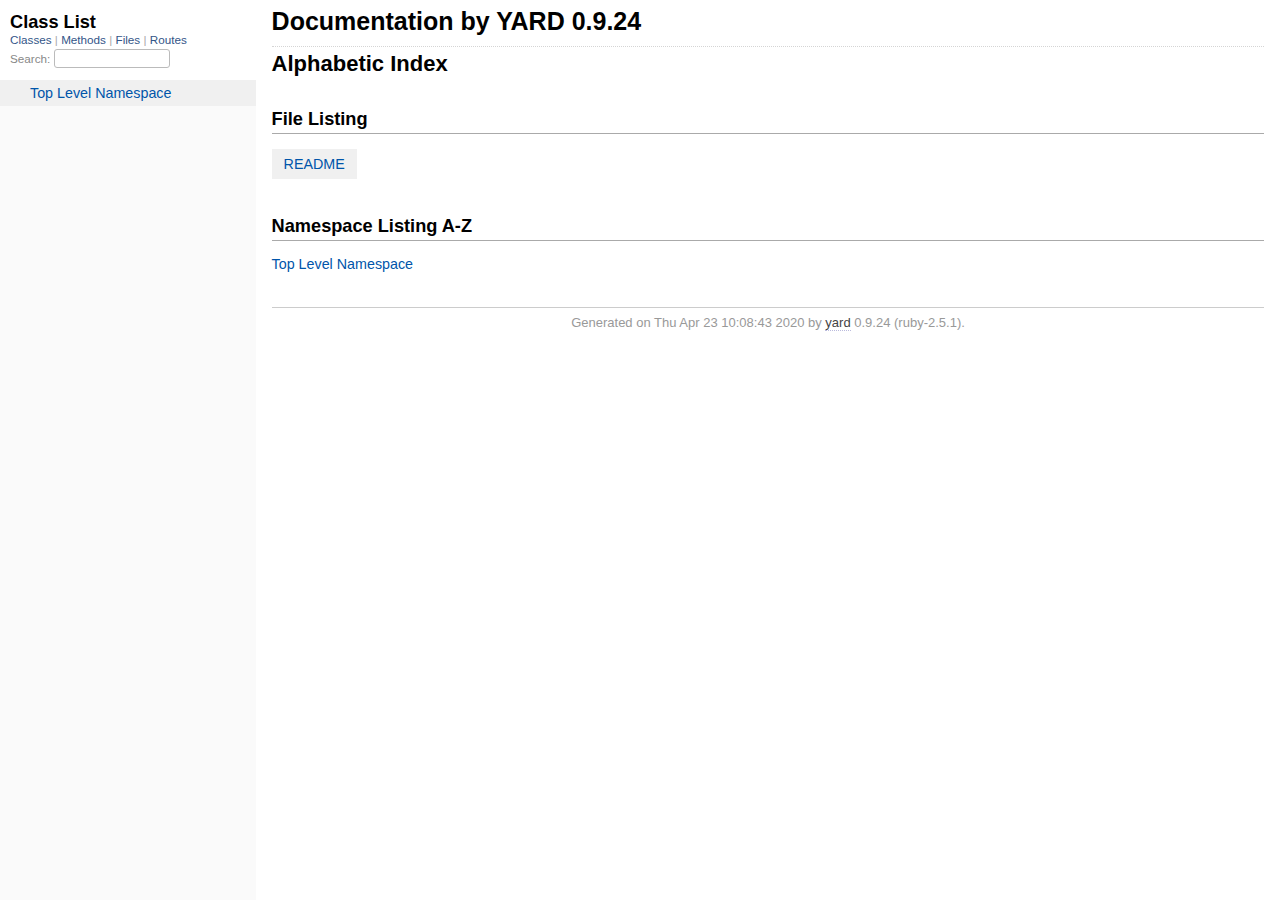
==== doc/_index.html @ 2a1a2652 "sista ändringar" ====
<!DOCTYPE html>
<html>
  <head>
    <meta charset="utf-8">
<meta name="viewport" content="width=device-width, initial-scale=1.0">
<title>
  Documentation by YARD 0.9.24
  
</title>

  <link rel="stylesheet" href="css/style.css" type="text/css" />

  <link rel="stylesheet" href="css/common.css" type="text/css" />

<script type="text/javascript">
  pathId = null;
  relpath = '';
</script>


  <script type="text/javascript" charset="utf-8" src="js/jquery.js"></script>

  <script type="text/javascript" charset="utf-8" src="js/app.js"></script>

  <script type="text/javascript" charset="utf-8" src="js/custom.js"></script>


  </head>
  <body>
    <div class="nav_wrap">
      <iframe id="nav" src="class_list.html?1"></iframe>
      <div id="resizer"></div>
    </div>

    <div id="main" tabindex="-1">
      <div id="header">
        <div id="menu">
  
</div>

        <div id="search">
  
    <a class="full_list_link" id="class_list_link"
        href="class_list.html">

        <svg width="24" height="24">
          <rect x="0" y="4" width="24" height="4" rx="1" ry="1"></rect>
          <rect x="0" y="12" width="24" height="4" rx="1" ry="1"></rect>
          <rect x="0" y="20" width="24" height="4" rx="1" ry="1"></rect>
        </svg>
    </a>
  
</div>
        <div class="clear"></div>
      </div>

      <div id="content"><h1 class="noborder title">Documentation by YARD 0.9.24</h1>
<div id="listing">
  <h1 class="alphaindex">Alphabetic Index</h1>
  
  <h2>File Listing</h2>
  <ul id="files" class="index_inline_list">
  
  
    <li class="r1"><a href="index.html" title="README">README</a></li>
    
  
  </ul>

<div class="clear"></div>
<h2>Namespace Listing A-Z</h2>


  <ul class="toplevel"><li><span class='object_link'><a href="top-level-namespace.html" title="Top Level Namespace (root)">Top Level Namespace</a></span></li></ul>



<table>
  <tr>
    <td valign='top' width="33%">
      
    </td>
  </tr>
</table>

</div>

</div>

      <div id="footer">
  Generated on Thu Apr 23 10:08:43 2020 by
  <a href="http://yardoc.org" title="Yay! A Ruby Documentation Tool" target="_parent">yard</a>
  0.9.24 (ruby-2.5.1).
</div>

    </div>
  </body>
</html>
---- doc/css/style.css ----
html {
  width: 100%;
  height: 100%;
}
body {
  font-family: "Lucida Sans", "Lucida Grande", Verdana, Arial, sans-serif;
  font-size: 13px;
  width: 100%;
  margin: 0;
  padding: 0;
  display: flex;
  display: -webkit-flex;
  display: -ms-flexbox;
}

#nav {
  position: relative;
  width: 100%;
  height: 100%;
  border: 0;
  border-right: 1px dotted #eee;
  overflow: auto;
}
.nav_wrap {
  margin: 0;
  padding: 0;
  width: 20%;
  height: 100%;
  position: relative;
  display: flex;
  display: -webkit-flex;
  display: -ms-flexbox;
  flex-shrink: 0;
  -webkit-flex-shrink: 0;
  -ms-flex: 1 0;
}
#resizer {
  position: absolute;
  right: -5px;
  top: 0;
  width: 10px;
  height: 100%;
  cursor: col-resize;
  z-index: 9999;
}
#main {
  flex: 5 1;
  -webkit-flex: 5 1;
  -ms-flex: 5 1;
  outline: none;
  position: relative;
  background: #fff;
  padding: 1.2em;
  padding-top: 0.2em;
}

@media (max-width: 920px) {
  .nav_wrap { width: 100%; top: 0; right: 0; overflow: visible; position: absolute; }
  #resizer { display: none; }
  #nav {
    z-index: 9999;
    background: #fff;
    display: none;
    position: absolute;
    top: 40px;
    right: 12px;
    width: 500px;
    max-width: 80%;
    height: 80%;
    overflow-y: scroll;
    border: 1px solid #999;
    border-collapse: collapse;
    box-shadow: -7px 5px 25px #aaa;
    border-radius: 2px;
  }
}

@media (min-width: 920px) {
  body { height: 100%; overflow: hidden; }
  #main { height: 100%; overflow: auto; }
  #search { display: none; }
}

#main img { max-width: 100%; }
h1 { font-size: 25px; margin: 1em 0 0.5em; padding-top: 4px; border-top: 1px dotted #d5d5d5; }
h1.noborder { border-top: 0px; margin-top: 0; padding-top: 4px; }
h1.title { margin-bottom: 10px; }
h1.alphaindex { margin-top: 0; font-size: 22px; }
h2 {
  padding: 0;
  padding-bottom: 3px;
  border-bottom: 1px #aaa solid;
  font-size: 1.4em;
  margin: 1.8em 0 0.5em;
  position: relative;
}
h2 small { font-weight: normal; font-size: 0.7em; display: inline; position: absolute; right: 0; }
h2 small a {
  display: block;
  height: 20px;
  border: 1px solid #aaa;
  border-bottom: 0;
  border-top-left-radius: 5px;
  background: #f8f8f8;
  position: relative;
  padding: 2px 7px;
}
.clear { clear: both; }
.inline { display: inline; }
.inline p:first-child { display: inline; }
.docstring, .tags, #filecontents { font-size: 15px; line-height: 1.5145em; }
.docstring p > code, .docstring p > tt, .tags p > code, .tags p > tt {
  color: #c7254e; background: #f9f2f4; padding: 2px 4px; font-size: 1em;
  border-radius: 4px;
}
.docstring h1, .docstring h2, .docstring h3, .docstring h4 { padding: 0; border: 0; border-bottom: 1px dotted #bbb; }
.docstring h1 { font-size: 1.2em; }
.docstring h2 { font-size: 1.1em; }
.docstring h3, .docstring h4 { font-size: 1em; border-bottom: 0; padding-top: 10px; }
.summary_desc .object_link a, .docstring .object_link a {
  font-family: monospace; font-size: 1.05em;
  color: #05a; background: #EDF4FA; padding: 2px 4px; font-size: 1em;
  border-radius: 4px;
}
.rdoc-term { padding-right: 25px; font-weight: bold; }
.rdoc-list p { margin: 0; padding: 0; margin-bottom: 4px; }
.summary_desc pre.code .object_link a, .docstring pre.code .object_link a {
  padding: 0px; background: inherit; color: inherit; border-radius: inherit;
}

/* style for <table> */
#filecontents table, .docstring table { border-collapse: collapse; }
#filecontents table th, #filecontents table td,
.docstring table th, .docstring table td { border: 1px solid #ccc; padding: 8px; padding-right: 17px; }
#filecontents table tr:nth-child(odd),
.docstring table tr:nth-child(odd) { background: #eee; }
#filecontents table tr:nth-child(even),
.docstring table tr:nth-child(even) { background: #fff; }
#filecontents table th, .docstring table th { background: #fff; }

/* style for <ul> */
#filecontents li > p, .docstring li > p { margin: 0px; }
#filecontents ul, .docstring ul { padding-left: 20px; }
/* style for <dl> */
#filecontents dl, .docstring dl { border: 1px solid #ccc; }
#filecontents dt, .docstring dt { background: #ddd; font-weight: bold; padding: 3px 5px; }
#filecontents dd, .docstring dd { padding: 5px 0px; margin-left: 18px; }
#filecontents dd > p, .docstring dd > p { margin: 0px; }

.note {
  color: #222;
  margin: 20px 0;
  padding: 10px;
  border: 1px solid #eee;
  border-radius: 3px;
  display: block;
}
.docstring .note {
  border-left-color: #ccc;
  border-left-width: 5px;
}
.note.todo { background: #ffffc5; border-color: #ececaa; }
.note.returns_void { background: #efefef; }
.note.deprecated { background: #ffe5e5; border-color: #e9dada; }
.note.title.deprecated { background: #ffe5e5; border-color: #e9dada; }
.note.private { background: #ffffc5; border-color: #ececaa; }
.note.title { padding: 3px 6px; font-size: 0.9em; font-family: "Lucida Sans", "Lucida Grande", Verdana, Arial, sans-serif; display: inline; }
.summary_signature + .note.title { margin-left: 7px; }
h1 .note.title { font-size: 0.5em; font-weight: normal; padding: 3px 5px; position: relative; top: -3px; text-transform: capitalize; }
.note.title { background: #efefef; }
.note.title.constructor { color: #fff; background: #6a98d6; border-color: #6689d6; }
.note.title.writeonly { color: #fff; background: #45a638; border-color: #2da31d; }
.note.title.readonly { color: #fff; background: #6a98d6; border-color: #6689d6; }
.note.title.private { background: #d5d5d5; border-color: #c5c5c5; }
.note.title.not_defined_here { background: transparent; border: none; font-style: italic; }
.discussion .note { margin-top: 6px; }
.discussion .note:first-child { margin-top: 0; }

h3.inherited {
  font-style: italic;
  font-family: "Lucida Sans", "Lucida Grande", Verdana, Arial, sans-serif;
  font-weight: normal;
  padding: 0;
  margin: 0;
  margin-top: 12px;
  margin-bottom: 3px;
  font-size: 13px;
}
p.inherited {
  padding: 0;
  margin: 0;
  margin-left: 25px;
}

.box_info dl {
  margin: 0;
  border: 0;
  width: 100%;
  font-size: 1em;
  display: flex;
  display: -webkit-flex;
  display: -ms-flexbox;
}
.box_info dl dt {
  flex-shrink: 0;
  -webkit-flex-shrink: 1;
  -ms-flex-shrink: 1;
  width: 100px;
  text-align: right;
  font-weight: bold;
  border: 1px solid #aaa;
  border-width: 1px 0px 0px 1px;
  padding: 6px 0;
  padding-right: 10px;
}
.box_info dl dd {
  flex-grow: 1;
  -webkit-flex-grow: 1;
  -ms-flex: 1;
  max-width: 420px;
  padding: 6px 0;
  padding-right: 20px;
  border: 1px solid #aaa;
  border-width: 1px 1px 0 0;
  overflow: hidden;
  position: relative;
}
.box_info dl:last-child > * {
  border-bottom: 1px solid #aaa;
}
.box_info dl:nth-child(odd) > * { background: #eee; }
.box_info dl:nth-child(even) > * { background: #fff; }
.box_info dl > * { margin: 0; }

ul.toplevel { list-style: none; padding-left: 0; font-size: 1.1em; }
.index_inline_list { padding-left: 0; font-size: 1.1em; }

.index_inline_list li {
  list-style: none;
  display: inline-block;
  padding: 0 12px;
  line-height: 30px;
  margin-bottom: 5px;
}

dl.constants { margin-left: 10px; }
dl.constants dt { font-weight: bold; font-size: 1.1em; margin-bottom: 5px; }
dl.constants.compact dt { display: inline-block; font-weight: normal }
dl.constants dd { width: 75%; white-space: pre; font-family: monospace; margin-bottom: 18px; }
dl.constants .docstring .note:first-child { margin-top: 5px; }

.summary_desc {
  margin-left: 32px;
  display: block;
  font-family: sans-serif;
  font-size: 1.1em;
  margin-top: 8px;
  line-height: 1.5145em;
  margin-bottom: 0.8em;
}
.summary_desc tt { font-size: 0.9em; }
dl.constants .note { padding: 2px 6px; padding-right: 12px; margin-top: 6px; }
dl.constants .docstring { margin-left: 32px; font-size: 0.9em; font-weight: normal; }
dl.constants .tags { padding-left: 32px; font-size: 0.9em; line-height: 0.8em; }
dl.constants .discussion *:first-child { margin-top: 0; }
dl.constants .discussion *:last-child { margin-bottom: 0; }

.method_details { border-top: 1px dotted #ccc; margin-top: 25px; padding-top: 0; }
.method_details.first { border: 0; margin-top: 5px; }
.method_details.first h3.signature { margin-top: 1em; }
p.signature, h3.signature {
  font-size: 1.1em; font-weight: normal; font-family: Monaco, Consolas, Courier, monospace;
  padding: 6px 10px; margin-top: 1em;
  background: #E8F4FF; border: 1px solid #d8d8e5; border-radius: 5px;
}
p.signature tt,
h3.signature tt { font-family: Monaco, Consolas, Courier, monospace; }
p.signature .overload,
h3.signature .overload { display: block; }
p.signature .extras,
h3.signature .extras { font-weight: normal; font-family: sans-serif; color: #444; font-size: 1em; }
p.signature .not_defined_here,
h3.signature .not_defined_here,
p.signature .aliases,
h3.signature .aliases { display: block; font-weight: normal; font-size: 0.9em; font-family: sans-serif; margin-top: 0px; color: #555; }
p.signature .aliases .names,
h3.signature .aliases .names { font-family: Monaco, Consolas, Courier, monospace; font-weight: bold; color: #000; font-size: 1.2em; }

.tags .tag_title { font-size: 1.05em; margin-bottom: 0; font-weight: bold; }
.tags .tag_title tt { color: initial; padding: initial; background: initial; }
.tags ul { margin-top: 5px; padding-left: 30px; list-style: square; }
.tags ul li { margin-bottom: 3px; }
.tags ul .name { font-family: monospace; font-weight: bold; }
.tags ul .note { padding: 3px 6px; }
.tags { margin-bottom: 12px; }

.tags .examples .tag_title { margin-bottom: 10px; font-weight: bold; }
.tags .examples .inline p { padding: 0; margin: 0; font-weight: bold; font-size: 1em; }
.tags .examples .inline p:before { content: "▸"; font-size: 1em; margin-right: 5px; }

.tags .overload .overload_item { list-style: none; margin-bottom: 25px; }
.tags .overload .overload_item .signature {
  padding: 2px 8px;
  background: #F1F8FF; border: 1px solid #d8d8e5; border-radius: 3px;
}
.tags .overload .signature { margin-left: -15px; font-family: monospace; display: block; font-size: 1.1em; }
.tags .overload .docstring { margin-top: 15px; }

.defines { display: none; }

#method_missing_details .notice.this { position: relative; top: -8px; color: #888; padding: 0; margin: 0; }

.showSource { font-size: 0.9em; }
.showSource a, .showSource a:visited { text-decoration: none; color: #666; }

#content a, #content a:visited { text-decoration: none; color: #05a; }
#content a:hover { background: #ffffa5; }

ul.summary {
  list-style: none;
  font-family: monospace;
  font-size: 1em;
  line-height: 1.5em;
  padding-left: 0px;
}
ul.summary a, ul.summary a:visited {
  text-decoration: none; font-size: 1.1em;
}
ul.summary li { margin-bottom: 5px; }
.summary_signature { padding: 4px 8px; background: #f8f8f8; border: 1px solid #f0f0f0; border-radius: 5px; }
.summary_signature:hover { background: #CFEBFF; border-color: #A4CCDA; cursor: pointer; }
.summary_signature.deprecated { background: #ffe5e5; border-color: #e9dada; }
ul.summary.compact li { display: inline-block; margin: 0px 5px 0px 0px; line-height: 2.6em;}
ul.summary.compact .summary_signature { padding: 5px 7px; padding-right: 4px; }
#content .summary_signature:hover a,
#content .summary_signature:hover a:visited {
  background: transparent;
  color: #049;
}

p.inherited a { font-family: monospace; font-size: 0.9em; }
p.inherited { word-spacing: 5px; font-size: 1.2em; }

p.children { font-size: 1.2em; }
p.children a { font-size: 0.9em; }
p.children strong { font-size: 0.8em; }
p.children strong.modules { padding-left: 5px; }

ul.fullTree { display: none; padding-left: 0; list-style: none; margin-left: 0; margin-bottom: 10px; }
ul.fullTree ul { margin-left: 0; padding-left: 0; list-style: none; }
ul.fullTree li { text-align: center; padding-top: 18px; padding-bottom: 12px; background: url([data-uri]) no-repeat top center; }
ul.fullTree li:first-child { padding-top: 0; background: transparent; }
ul.fullTree li:last-child { padding-bottom: 0; }
.showAll ul.fullTree { display: block; }
.showAll .inheritName { display: none; }

#search { position: absolute; right: 12px; top: 0px; z-index: 9000; }
#search a {
  display: block; float: left;
  padding: 4px 8px; text-decoration: none; color: #05a; fill: #05a;
  border: 1px solid #d8d8e5;
  border-bottom-left-radius: 3px; border-bottom-right-radius: 3px;
  background: #F1F8FF;
  box-shadow: -1px 1px 3px #ddd;
}
#search a:hover { background: #f5faff; color: #06b; fill: #06b; }
#search a.active {
  background: #568; padding-bottom: 20px; color: #fff; fill: #fff;
  border: 1px solid #457;
  border-top-left-radius: 5px; border-top-right-radius: 5px;
}
#search a.inactive { color: #999; fill: #999; }
.inheritanceTree, .toggleDefines {
  float: right;
  border-left: 1px solid #aaa;
  position: absolute; top: 0; right: 0;
  height: 100%;
  background: #f6f6f6;
  padding: 5px;
  min-width: 55px;
  text-align: center;
}

#menu { font-size: 1.3em; color: #bbb; }
#menu .title, #menu a { font-size: 0.7em; }
#menu .title a { font-size: 1em; }
#menu .title { color: #555; }
#menu a, #menu a:visited { color: #333; text-decoration: none; border-bottom: 1px dotted #bbd; }
#menu a:hover { color: #05a; }

#footer { margin-top: 15px; border-top: 1px solid #ccc; text-align: center; padding: 7px 0; color: #999; }
#footer a, #footer a:visited { color: #444; text-decoration: none; border-bottom: 1px dotted #bbd; }
#footer a:hover { color: #05a; }

#listing ul.alpha { font-size: 1.1em; }
#listing ul.alpha { margin: 0; padding: 0; padding-bottom: 10px; list-style: none; }
#listing ul.alpha li.letter { font-size: 1.4em; padding-bottom: 10px; }
#listing ul.alpha ul { margin: 0; padding-left: 15px; }
#listing ul small { color: #666; font-size: 0.7em; }

li.r1 { background: #f0f0f0; }
li.r2 { background: #fafafa; }

#content ul.summary li.deprecated .summary_signature a,
#content ul.summary li.deprecated .summary_signature a:visited { text-decoration: line-through; font-style: italic; }

#toc {
  position: relative;
  float: right;
  overflow-x: auto;
  right: -3px;
  margin-left: 20px;
  margin-bottom: 20px;
  padding: 20px; padding-right: 30px;
  max-width: 300px;
  z-index: 5000;
  background: #fefefe;
  border: 1px solid #ddd;
  box-shadow: -2px 2px 6px #bbb;
}
#toc .title { margin: 0; }
#toc ol { padding-left: 1.8em; }
#toc li { font-size: 1.1em; line-height: 1.7em; }
#toc > ol > li { font-size: 1.1em; font-weight: bold; }
#toc ol > li > ol { font-size: 0.9em; }
#toc ol ol > li > ol { padding-left: 2.3em; }
#toc ol + li { margin-top: 0.3em; }
#toc.hidden { padding: 10px; background: #fefefe; box-shadow: none; }
#toc.hidden:hover { background: #fafafa; }
#filecontents h1 + #toc.nofloat { margin-top: 0; }
@media (max-width: 560px) {
  #toc {
    margin-left: 0;
    margin-top: 16px;
    float: none;
    max-width: none;
  }
}

/* syntax highlighting */
.source_code { display: none; padding: 3px 8px; border-left: 8px solid #ddd; margin-top: 5px; }
#filecontents pre.code, .docstring pre.code, .source_code pre { font-family: monospace; }
#filecontents pre.code, .docstring pre.code { display: block; }
.source_code .lines { padding-right: 12px; color: #555; text-align: right; }
#filecontents pre.code, .docstring pre.code,
.tags pre.example {
  padding: 9px 14px;
  margin-top: 4px;
  border: 1px solid #e1e1e8;
  background: #f7f7f9;
  border-radius: 4px;
  font-size: 1em;
  overflow-x: auto;
  line-height: 1.2em;
}
pre.code { color: #000; tab-size: 2; }
pre.code .info.file { color: #555; }
pre.code .val { color: #036A07; }
pre.code .tstring_content,
pre.code .heredoc_beg, pre.code .heredoc_end,
pre.code .qwords_beg, pre.code .qwords_end, pre.code .qwords_sep,
pre.code .words_beg, pre.code .words_end, pre.code .words_sep,
pre.code .qsymbols_beg, pre.code .qsymbols_end, pre.code .qsymbols_sep,
pre.code .symbols_beg, pre.code .symbols_end, pre.code .symbols_sep,
pre.code .tstring, pre.code .dstring { color: #036A07; }
pre.code .fid, pre.code .rubyid_new, pre.code .rubyid_to_s,
pre.code .rubyid_to_sym, pre.code .rubyid_to_f,
pre.code .dot + pre.code .id,
pre.code .rubyid_to_i pre.code .rubyid_each { color: #0085FF; }
pre.code .comment { color: #0066FF; }
pre.code .const, pre.code .constant { color: #585CF6; }
pre.code .label,
pre.code .symbol { color: #C5060B; }
pre.code .kw,
pre.code .rubyid_require,
pre.code .rubyid_extend,
pre.code .rubyid_include { color: #0000FF; }
pre.code .ivar { color: #318495; }
pre.code .gvar,
pre.code .rubyid_backref,
pre.code .rubyid_nth_ref { color: #6D79DE; }
pre.code .regexp, .dregexp { color: #036A07; }
pre.code a { border-bottom: 1px dotted #bbf; }
/* inline code */
*:not(pre) > code {
	padding: 1px 3px 1px 3px;
	border: 1px solid #E1E1E8;
	background: #F7F7F9;
	border-radius: 4px;
}

/* Color fix for links */
#content .summary_desc pre.code .id > .object_link a, /* identifier */
#content .docstring pre.code .id > .object_link a { color: #0085FF; }
#content .summary_desc pre.code .const > .object_link a, /* constant */
#content .docstring pre.code .const > .object_link a { color: #585CF6; }
---- doc/css/common.css ----
/* Override this file with custom rules */
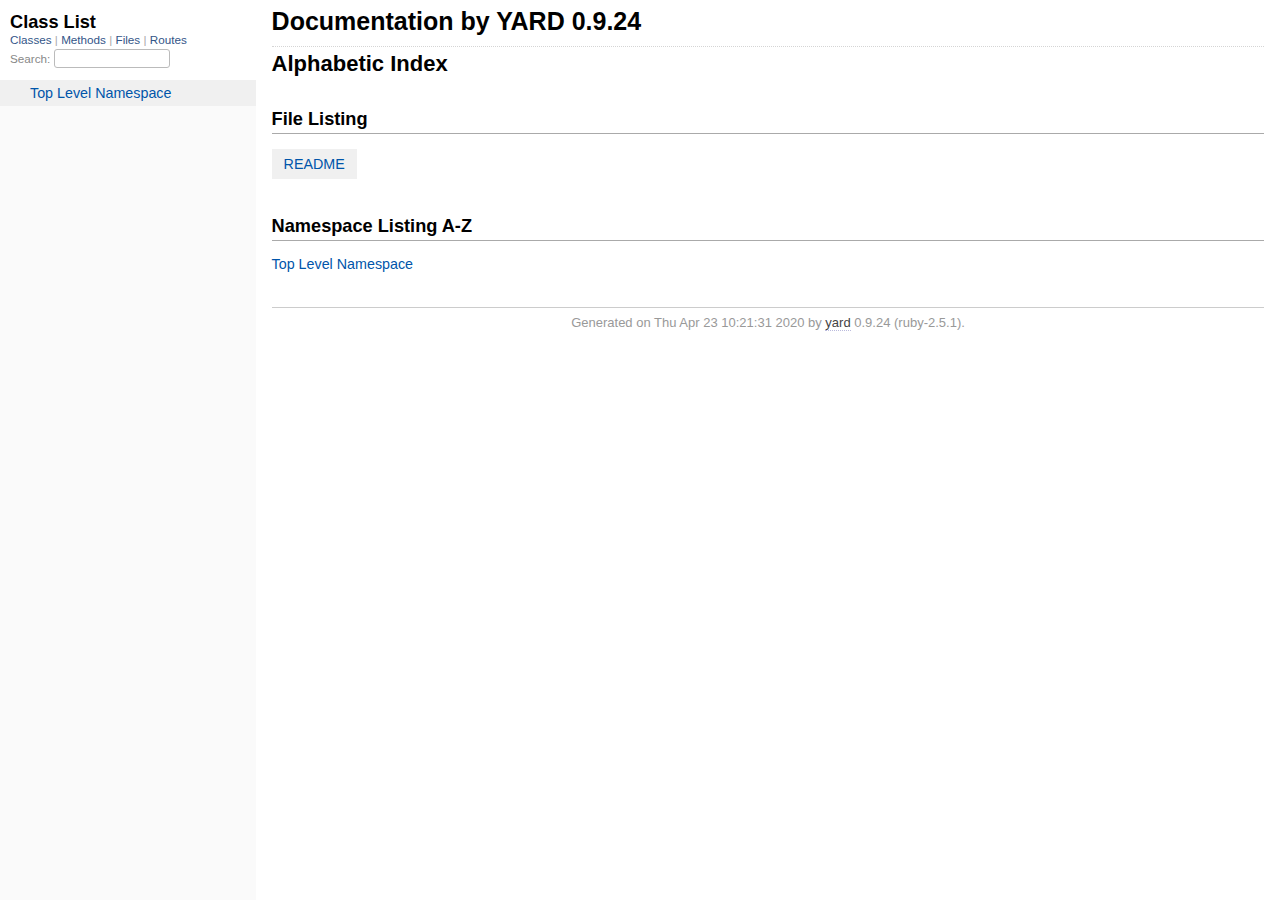
==== commit 989bec83: "projektplan" ====
--- a/doc/_index.html
+++ b/doc/_index.html
@@ -88,7 +88,7 @@
 </div>
 
       <div id="footer">
-  Generated on Thu Apr 23 10:08:43 2020 by
+  Generated on Thu Apr 23 10:21:31 2020 by
   <a href="http://yardoc.org" title="Yay! A Ruby Documentation Tool" target="_parent">yard</a>
   0.9.24 (ruby-2.5.1).
 </div>
